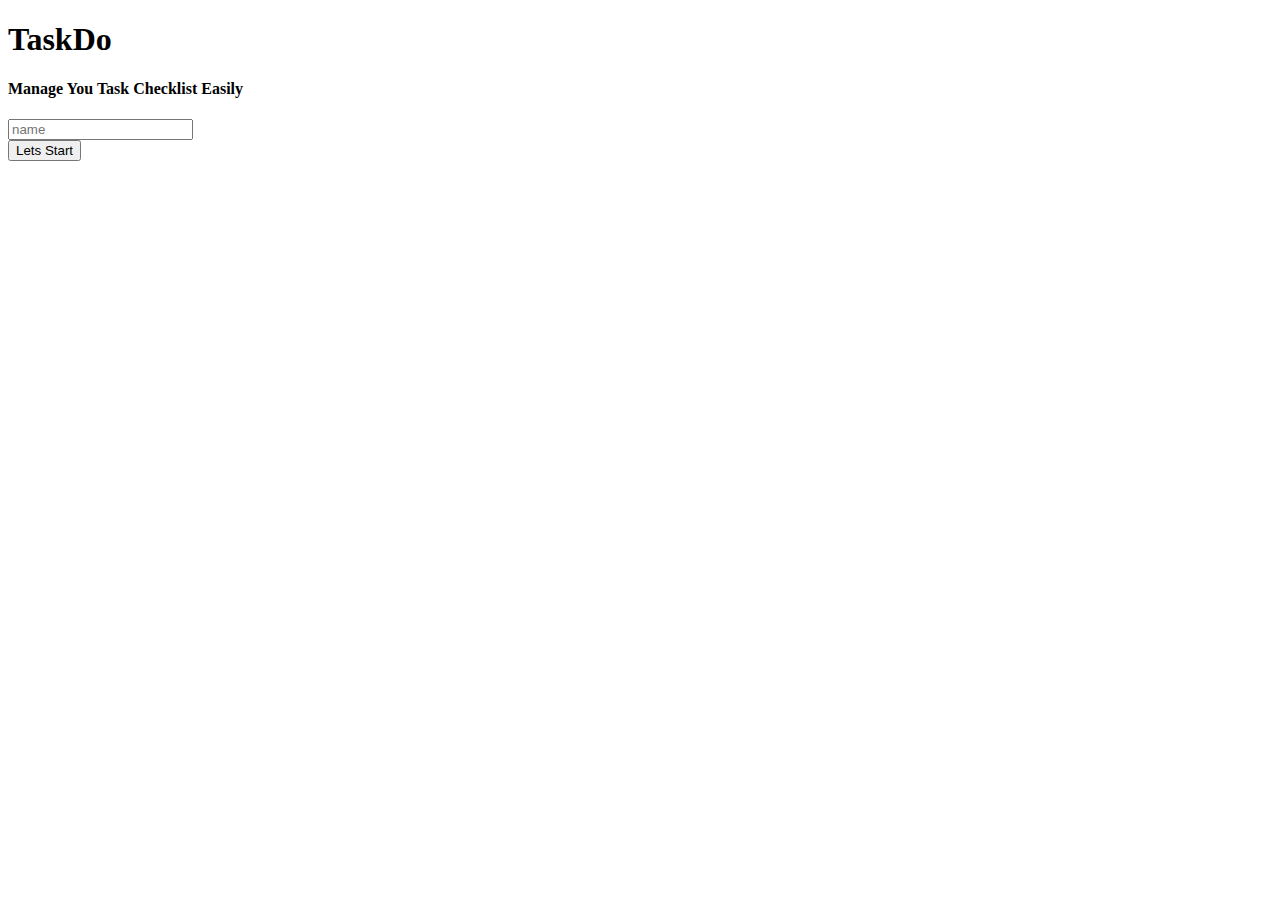
==== todo/index.html @ 74e19137 "update" ====
<!-- @format -->

<!DOCTYPE html>
<html lang="en">
	<head>
		<meta charset="UTF-8" />
		<meta http-equiv="X-UA-Compatible" content="IE=edge" />
		<meta name="viewport" content="width=device-width, initial-scale=1.0" />
		<title>Todo</title>
	</head>
	<body>
		<h1>TaskDo</h1>
		<h4>Manage You Task Checklist Easily</h4>
		<input placeholder="name" type="text" /><br />
		<a href="/todos.html"><button>Lets Start</button></a>
	</body>
</html>
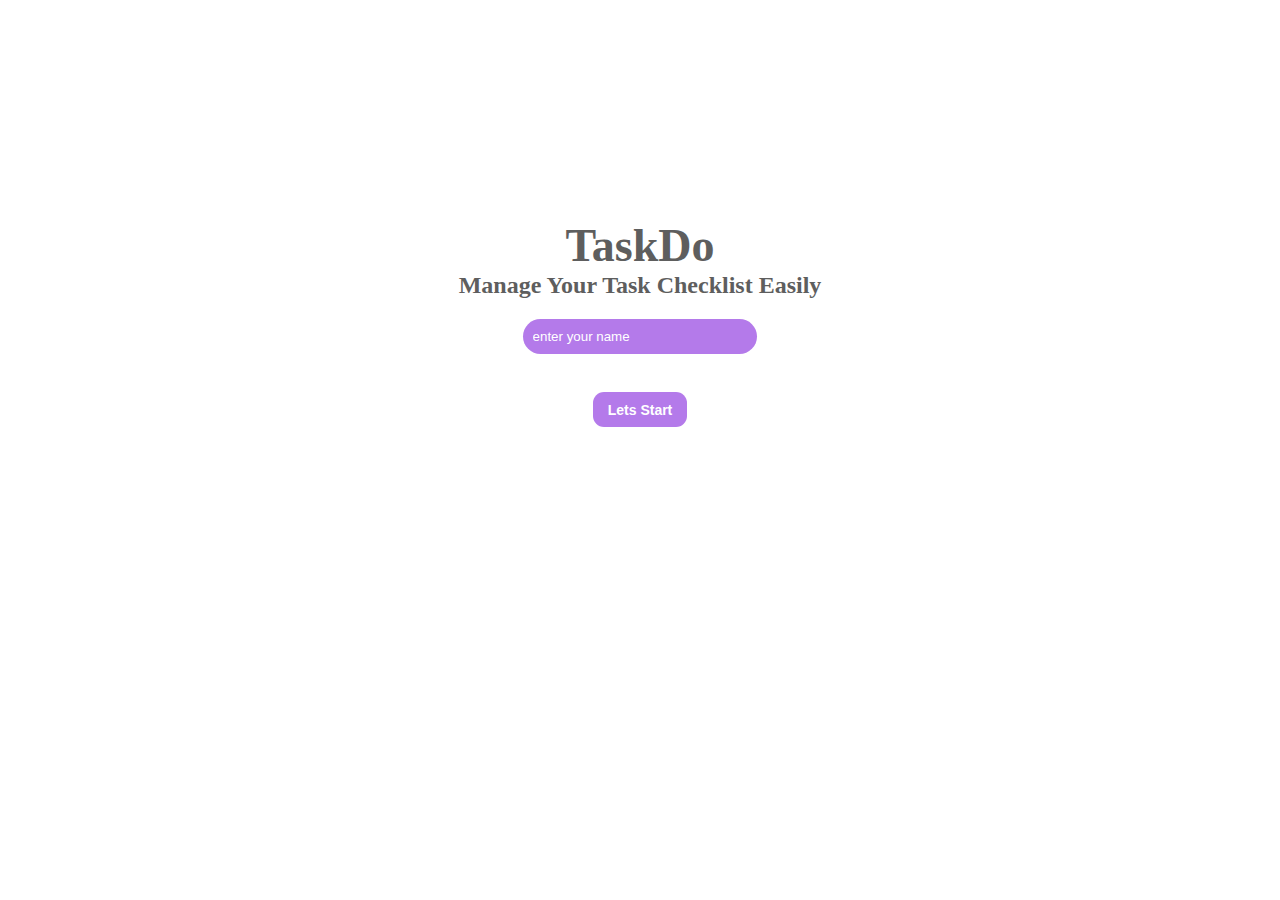
==== commit 64635b68: "todo style begin" ====
--- a/todo/index.html
+++ b/todo/index.html
@@ -7,11 +7,21 @@
 		<meta http-equiv="X-UA-Compatible" content="IE=edge" />
 		<meta name="viewport" content="width=device-width, initial-scale=1.0" />
 		<title>Todo</title>
+		<link rel="stylesheet" href="./index.styles.css" />
+		<link rel="stylesheet" href="./utilities.styles.css" />
 	</head>
 	<body>
-		<h1>TaskDo</h1>
-		<h4>Manage You Task Checklist Easily</h4>
-		<input placeholder="name" type="text" /><br />
-		<a href="/todos.html"><button>Lets Start</button></a>
+		<div>
+			<h1 class="text-color-primary text-center title-text">TaskDo</h1>
+			<h4 class="text-color-primary text-center write-up">
+				Manage Your Task Checklist Easily
+			</h4>
+		</div>
+		<input placeholder="enter your name" type="text" class="text-input" /><br />
+		<a href="/todos.html"
+			><button class="background-color-secondary button-basic">
+				Lets Start
+			</button></a
+		>
 	</body>
 </html>
--- a/todo/index.styles.css
+++ b/todo/index.styles.css
@@ -0,0 +1,29 @@
+/** @format */
+body {
+	align-items: center;
+	justify-content: center;
+	display: flex;
+	flex-direction: column;
+	height: 70vh;
+}
+
+.title-text {
+	margin: 0;
+	font-weight: bold;
+	font-size: 46px;
+}
+.write-up {
+	margin: 0;
+	font-size: 24px;
+}
+.button-basic {
+	color: #fff;
+	padding: 0;
+	border-width: 0;
+	width: 94px;
+	height: 35px;
+	border-radius: 11px;
+	font-size: 14px;
+	font-weight: bold;
+	margin: 0;
+}
--- a/todo/utilities.styles.css
+++ b/todo/utilities.styles.css
@@ -0,0 +1,45 @@
+/** @format */
+
+/*
+
+test styles
+*/
+.text-center {
+	text-align: center;
+}
+
+.text-color-primary {
+	color: #5e5e5e;
+}
+
+.text-color-secondary {
+	color: #b47aea;
+}
+
+/*
+
+background styles
+*/
+
+.background-color-secondary {
+	background-color: #b47aea;
+}
+
+/* 
+input
+*/
+
+.text-input {
+	border-width: 0px;
+	background-color: #b47aea;
+	color: #fff;
+	width: 17%;
+	height: 35px;
+	border-radius: 20px;
+	padding: 0px 10px;
+	margin: 20px;
+}
+
+.text-input::placeholder {
+	color: #fff;
+}
